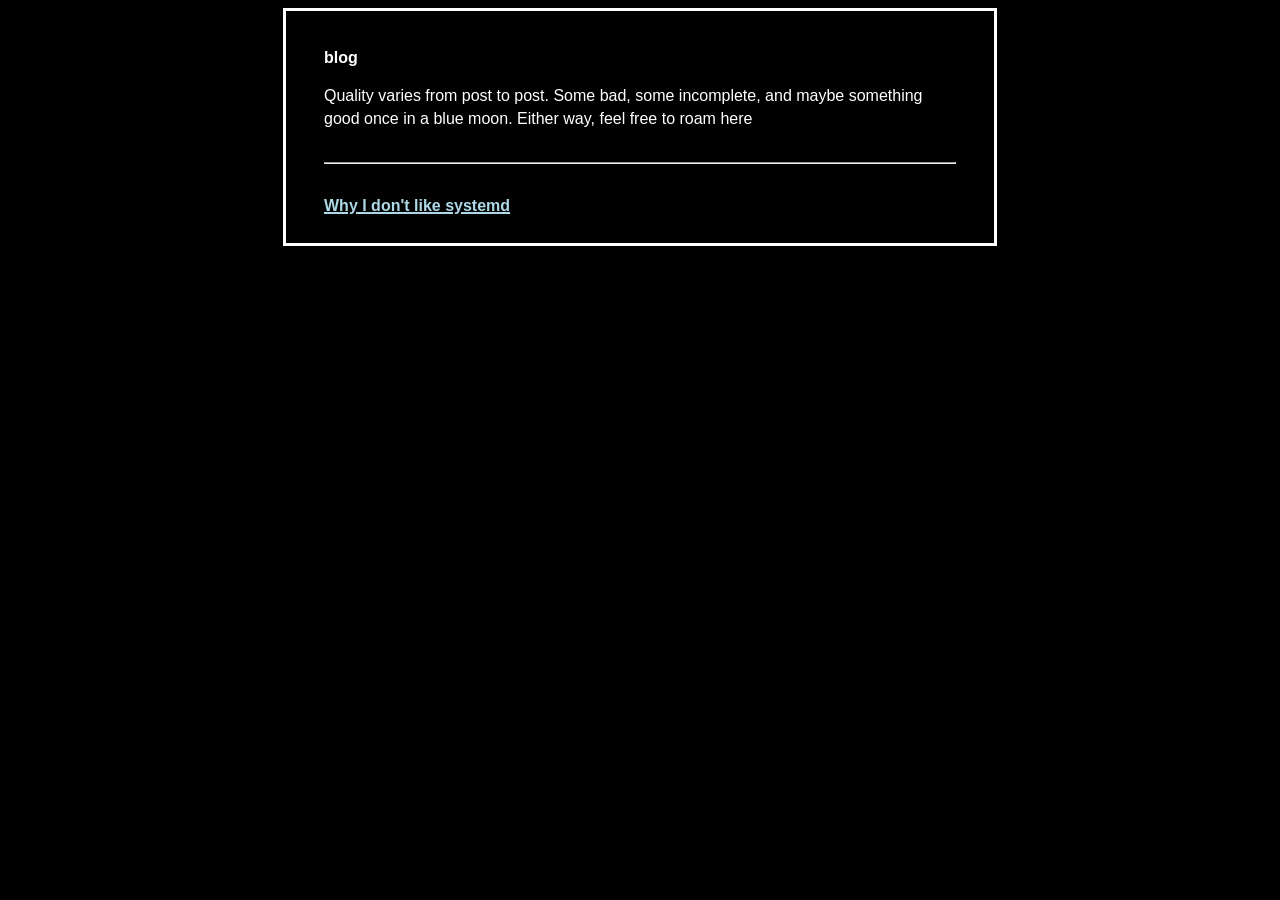
==== blog.html @ a104b5e6 "mobile UI refinement" ====
<!DOCTYPE html>
<html>
    <head>
        <title>Hv</title>
         <meta http-equiv="Content-Type" content="text/html; charset=utf-8" />
         <link rel='stylesheet' type='text/css' href='/style.css'>
         <link rel="stylesheet" href="/style.css" media="all" />
        <meta name="viewport" content="width=device-width, initial-scale=1">
    </head>
    <body>
        <div id=content>
            <h1>blog</h1>
            <p>Quality varies from post to post. Some bad, some incomplete, and maybe something good once in a blue moon. Either way, feel free to roam here</p>
            <hr>
            <a href='/blog/systemd-bad.html'>Why I don't like systemd</a>
        </div>
    </body>
<html>
---- style.css ----
* {
    font-family: Verdana, sans-serif;
    background-color: black;
    color: white;
    font-size: 16px;
    line-height: 1.4;
}


body {
    display: flex;
    justify-content: center;
}

#content {
    width: 50%;
    border: 3px solid white;
    padding: 2% 3%;
    height: 100%;
}

hr {
    margin: 5% 0;
}

a {
    color: lightblue;
    font-weight: bold;
    text-decoration-thickness: 2px;
}

@media only screen and (max-width: 768px) {
    #content {
        width: 100%;
    }
}
---- style.css ----
* {
    font-family: Verdana, sans-serif;
    background-color: black;
    color: white;
    font-size: 16px;
    line-height: 1.4;
}


body {
    display: flex;
    justify-content: center;
}

#content {
    width: 50%;
    border: 3px solid white;
    padding: 2% 3%;
    height: 100%;
}

hr {
    margin: 5% 0;
}

a {
    color: lightblue;
    font-weight: bold;
    text-decoration-thickness: 2px;
}

@media only screen and (max-width: 768px) {
    #content {
        width: 100%;
    }
}
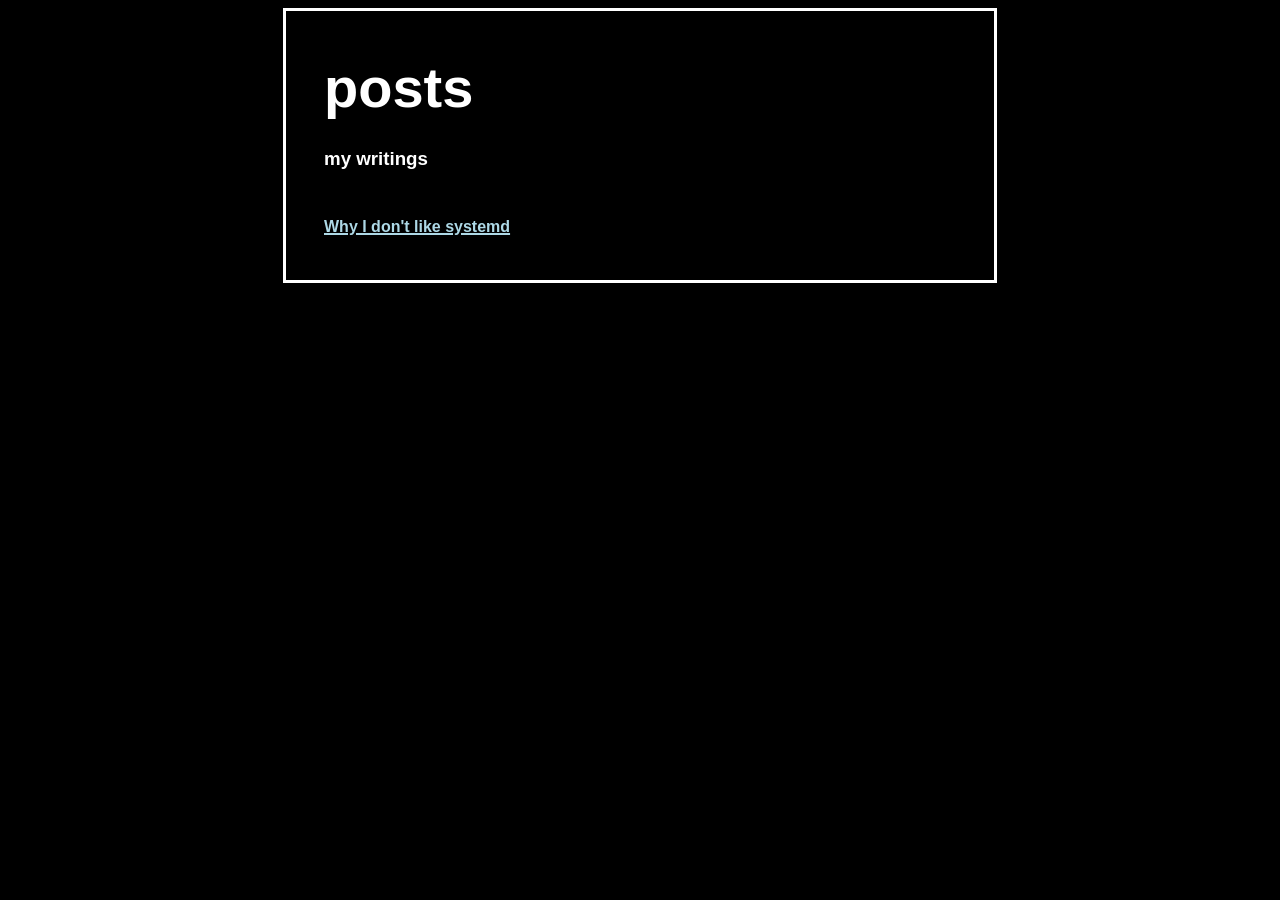
==== commit 9619e3ab: "styling changes" ====
--- a/blog.html
+++ b/blog.html
@@ -3,16 +3,22 @@
     <head>
         <title>Hv</title>
          <meta http-equiv="Content-Type" content="text/html; charset=utf-8" />
+         <link rel="stylesheet" href="/style.css" media="all" />
          <link rel='stylesheet' type='text/css' href='/style.css'>
-         <link rel="stylesheet" href="/style.css" media="all" />
         <meta name="viewport" content="width=device-width, initial-scale=1">
     </head>
     <body>
+        <div id=box></div>
         <div id=content>
-            <h1>blog</h1>
-            <p>Quality varies from post to post. Some bad, some incomplete, and maybe something good once in a blue moon. Either way, feel free to roam here</p>
-            <hr>
-            <a href='/blog/systemd-bad.html'>Why I don't like systemd</a>
+        <h1 id=title>posts</h1>
+        <h3>my writings</h3>
+        <p id=main-text>
+        <p><a href="/blog/systemd-bad.html">Why I don't like
+        systemd</a></p>
+        </p>
+        <footer>
+        </footer>
         </div>
+        <div id=box></div>
     </body>
-<html>
+</html>
--- a/style.css
+++ b/style.css
@@ -2,7 +2,6 @@
     font-family: Verdana, sans-serif;
     background-color: black;
     color: white;
-    font-size: 16px;
     line-height: 1.4;
 }
 
@@ -19,8 +18,12 @@
     height: 100%;
 }
 
-hr {
-    margin: 5% 0;
+#main-text {
+    margin: 7% 0;
+}
+
+#title {
+    margin: 2% 0;
 }
 
 a {
@@ -29,6 +32,18 @@
     text-decoration-thickness: 2px;
 }
 
+hr {
+    margin: 7% 0;
+}
+
+p {
+    font-size: 1rem;
+}
+
+h1 {
+    font-size: 3.5rem;
+}
+
 @media only screen and (max-width: 768px) {
     #content {
         width: 100%;
--- a/style.css
+++ b/style.css
@@ -2,7 +2,6 @@
     font-family: Verdana, sans-serif;
     background-color: black;
     color: white;
-    font-size: 16px;
     line-height: 1.4;
 }
 
@@ -19,8 +18,12 @@
     height: 100%;
 }
 
-hr {
-    margin: 5% 0;
+#main-text {
+    margin: 7% 0;
+}
+
+#title {
+    margin: 2% 0;
 }
 
 a {
@@ -29,6 +32,18 @@
     text-decoration-thickness: 2px;
 }
 
+hr {
+    margin: 7% 0;
+}
+
+p {
+    font-size: 1rem;
+}
+
+h1 {
+    font-size: 3.5rem;
+}
+
 @media only screen and (max-width: 768px) {
     #content {
         width: 100%;
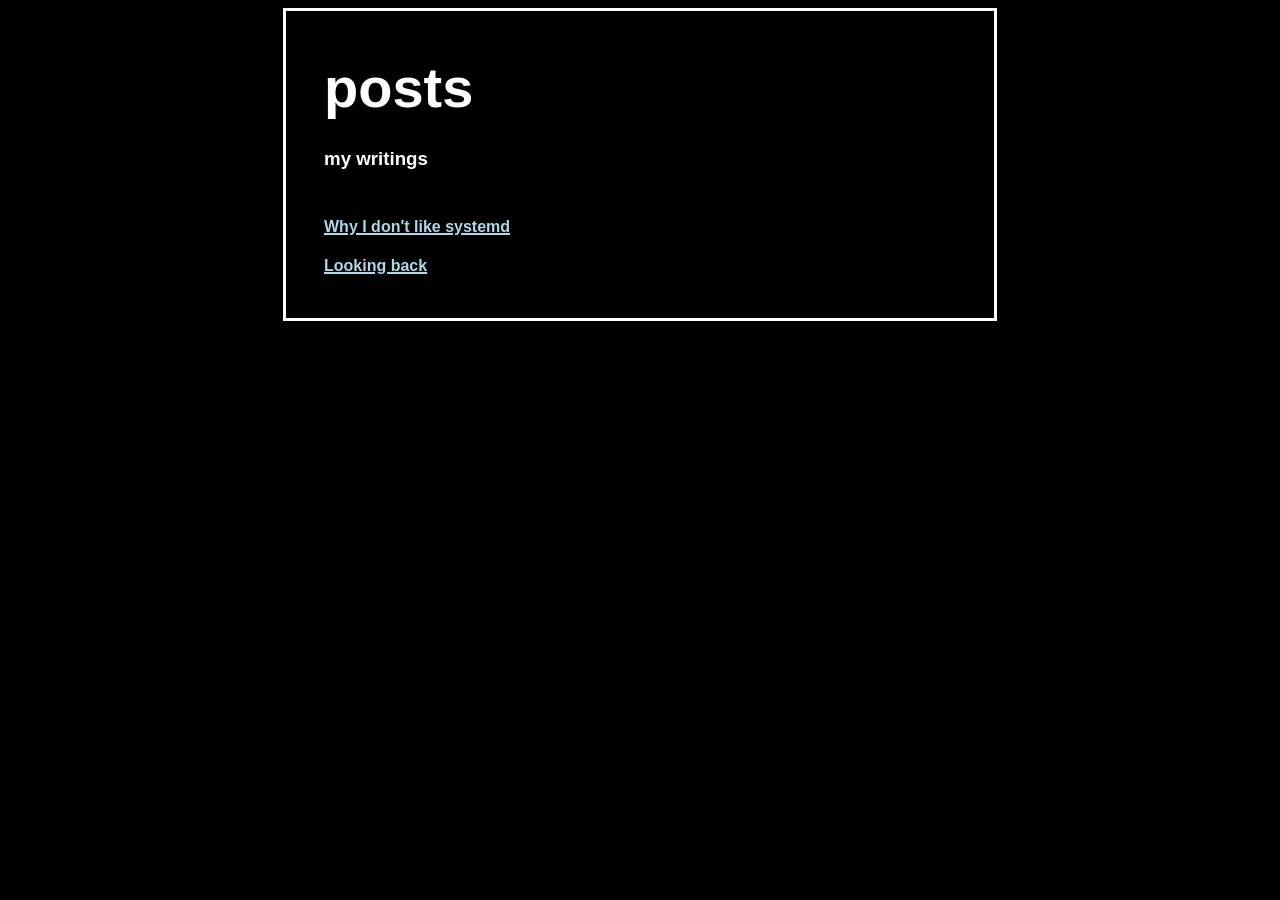
==== commit 078e8af0: "asdf" ====
--- a/blog.html
+++ b/blog.html
@@ -13,8 +13,8 @@
         <h1 id=title>posts</h1>
         <h3>my writings</h3>
         <p id=main-text>
-        <p><a href="/blog/systemd-bad.html">Why I don't like
-        systemd</a></p>
+        <p><a href="/blog/systemd-bad.html">Why I don't like systemd</a></p>
+        <p><a href="/blog/looking-back.html">Looking back</a></p>
         </p>
         <footer>
         </footer>
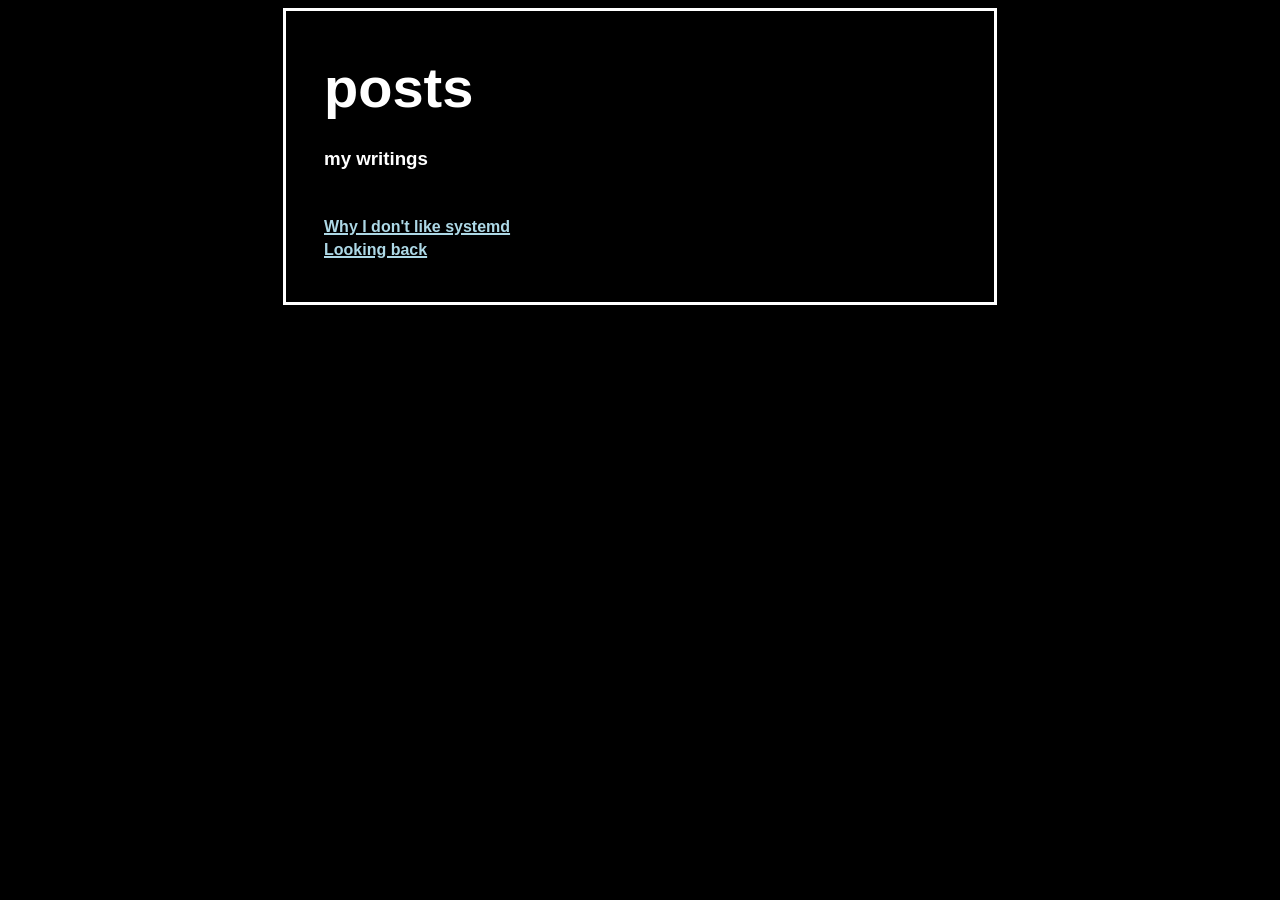
==== commit d28b378a: "Fix some formatting errors" ====
--- a/blog.html
+++ b/blog.html
@@ -13,8 +13,9 @@
         <h1 id=title>posts</h1>
         <h3>my writings</h3>
         <p id=main-text>
-        <p><a href="/blog/systemd-bad.html">Why I don't like systemd</a></p>
-        <p><a href="/blog/looking-back.html">Looking back</a></p>
+        <p><a href="/blog/systemd-bad.html">Why I don't like
+        systemd</a><br />
+        <a href="/blog/looking-back.html">Looking back</a></p>
         </p>
         <footer>
         </footer>
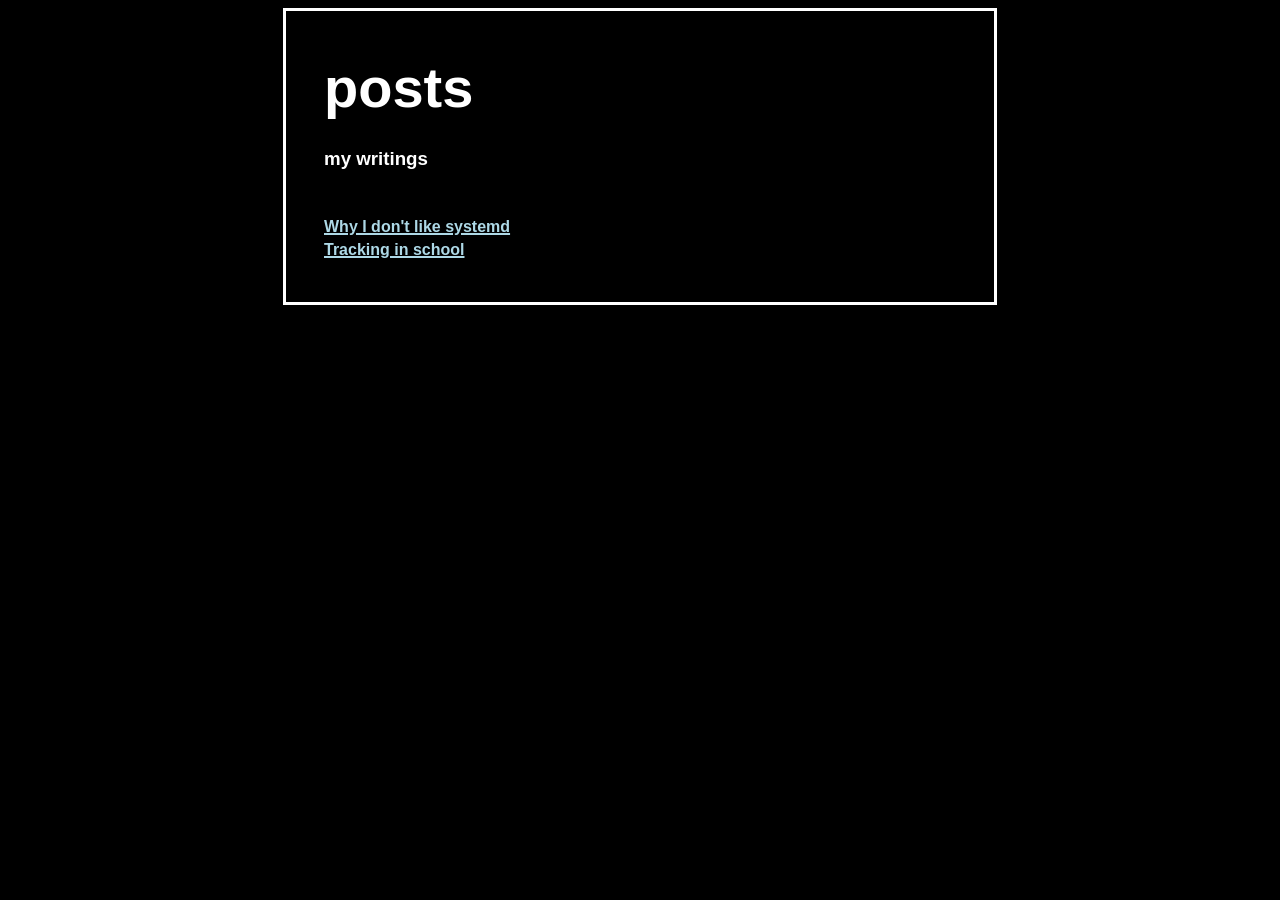
==== commit 9723f034: "fix" ====
--- a/blog.html
+++ b/blog.html
@@ -15,7 +15,7 @@
         <p id=main-text>
         <p><a href="/blog/systemd-bad.html">Why I don't like
         systemd</a><br />
-        <a href="/blog/looking-back.html">Looking back</a></p>
+        <a href="/blog/tracking-in-school.html">Tracking in school</a></p>
         </p>
         <footer>
         </footer>
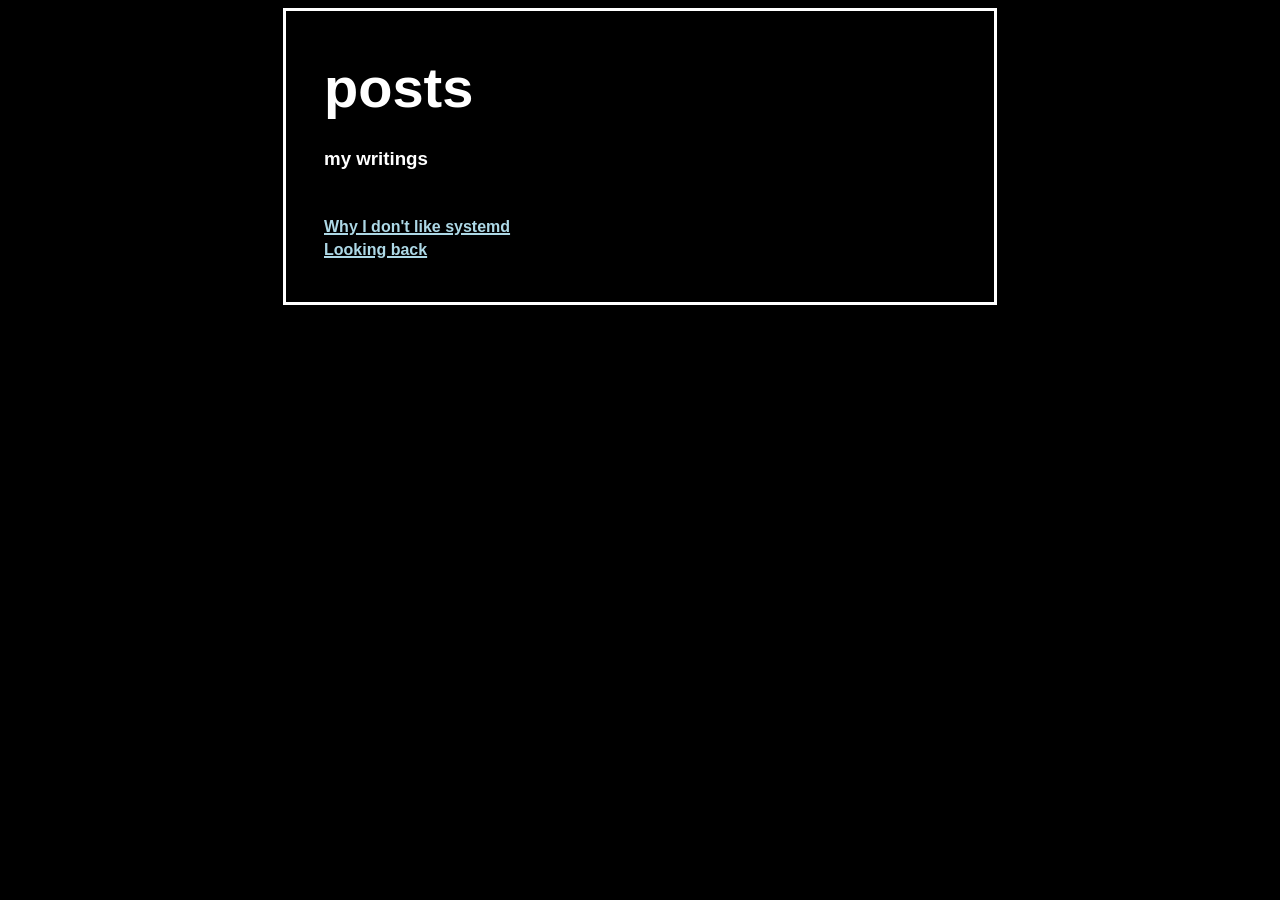
==== commit 5a5749c2: "i hate my life" ====
--- a/blog.html
+++ b/blog.html
@@ -15,7 +15,7 @@
         <p id=main-text>
         <p><a href="/blog/systemd-bad.html">Why I don't like
         systemd</a><br />
-        <a href="/blog/tracking-in-school.html">Tracking in school</a></p>
+        <a href="/blog/looking-back.html">Looking back</a></p>
         </p>
         <footer>
         </footer>
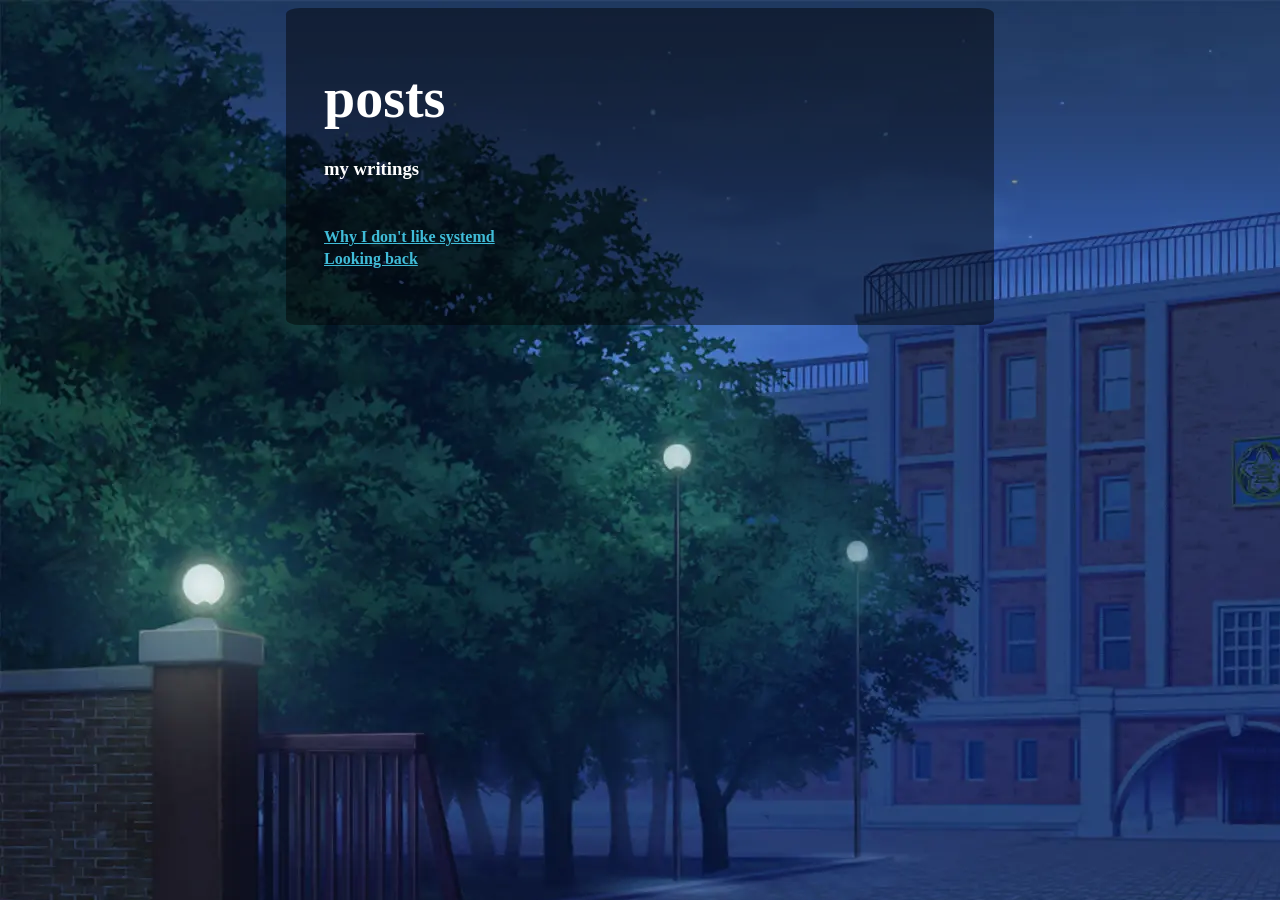
==== commit 02d8f1f0: "title change" ====
--- a/blog.html
+++ b/blog.html
@@ -1,7 +1,7 @@
 <!DOCTYPE html>
 <html>
     <head>
-        <title>Hv</title>
+        <title>Hv's website</title>
          <meta http-equiv="Content-Type" content="text/html; charset=utf-8" />
          <link rel="stylesheet" href="/style.css" media="all" />
          <link rel='stylesheet' type='text/css' href='/style.css'>
--- a/style.css
+++ b/style.css
@@ -1,21 +1,20 @@
 * {
-    font-family: Verdana, sans-serif;
-    background-color: black;
     color: white;
     line-height: 1.4;
 }
 
-
 body {
+    background-image: url("bg2.webp");
+    background-attachment: fixed;
     display: flex;
     justify-content: center;
 }
 
 #content {
     width: 50%;
-    border: 3px solid white;
-    padding: 2% 3%;
-    height: 100%;
+    padding: 3% 3%;
+    border-radius: 2%;
+    background-color: rgb(0 0 0 / 45%);
 }
 
 #main-text {
@@ -27,17 +26,8 @@
 }
 
 a {
-    color: lightblue;
+    color: #40BCD8;
     font-weight: bold;
-    text-decoration-thickness: 2px;
-}
-
-hr {
-    margin: 7% 0;
-}
-
-p {
-    font-size: 1rem;
 }
 
 h1 {
--- a/style.css
+++ b/style.css
@@ -1,21 +1,20 @@
 * {
-    font-family: Verdana, sans-serif;
-    background-color: black;
     color: white;
     line-height: 1.4;
 }
 
-
 body {
+    background-image: url("bg2.webp");
+    background-attachment: fixed;
     display: flex;
     justify-content: center;
 }
 
 #content {
     width: 50%;
-    border: 3px solid white;
-    padding: 2% 3%;
-    height: 100%;
+    padding: 3% 3%;
+    border-radius: 2%;
+    background-color: rgb(0 0 0 / 45%);
 }
 
 #main-text {
@@ -27,17 +26,8 @@
 }
 
 a {
-    color: lightblue;
+    color: #40BCD8;
     font-weight: bold;
-    text-decoration-thickness: 2px;
-}
-
-hr {
-    margin: 7% 0;
-}
-
-p {
-    font-size: 1rem;
 }
 
 h1 {
